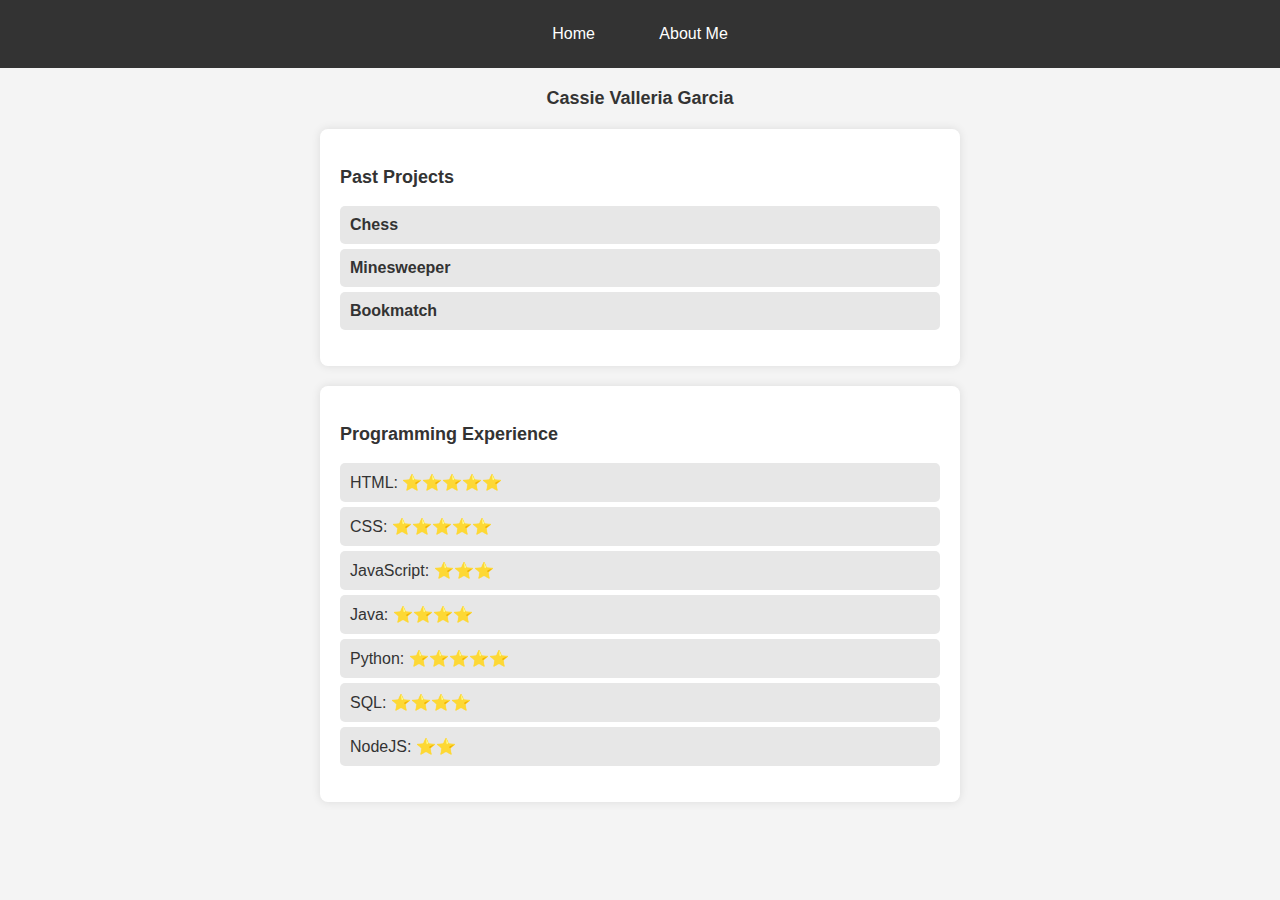
==== about-me.html @ 99e67847 "swapped name" ====
<!DOCTYPE html>
<html lang="en">

<head>
    <title>help</title>
    <!-- Custom CSS -->
    <link rel="stylesheet" href="stylesheet.css">
</head>

<body>
    <div class="navbar">
        <a href="main-page.html">Home</a>
        <a href="index.html">About Me</a>
    </div>
    <div class="name">
        <p>Cassie Valleria Garcia</p>
    </div>

    <div class="past-projects">
        <p>Past Projects</p>
        <ul>
            <li><a href="https://github.com/cassievg/Final-Project-Algo-Prog-">Chess</a></li>
            <li><a href="https://github.com/cassievg/OOP-Minesweeper-with-UI">Minesweeper</a></li>
            <li><a href="https://github.com/waengs/bookmatch">Bookmatch</a></li>
        </ul>
    </div>

    <div class="programming-exp">
        <p>Programming Experience</p>
        <ul>
            <li>HTML: ⭐⭐⭐⭐⭐</li>
            <li>CSS: ⭐⭐⭐⭐⭐</span></li>
            <li>JavaScript: ⭐⭐⭐</li>
            <li>Java: ⭐⭐⭐⭐</li>
            <li>Python: ⭐⭐⭐⭐⭐</li>
            <li>SQL: ⭐⭐⭐⭐</li>
            <li>NodeJS: ⭐⭐</li>
        </ul>
    </div>

    <script>
        window.addEventListener("scroll", function() {
            let navbar = document.getElementById("navbar");
            if (window.scrollY > 50) {
                navbar.style.backgroundColor = "#222";
            } else {
                navbar.style.backgroundColor = "#333";
            }
        });
    </script>

</body>

</html>
---- stylesheet.css ----
body {
    font-family: Arial, sans-serif;
    margin: 0;
    padding: 0;
    background-color: #f4f4f4;
    color: #333;
}

.navbar {
    background-color: #333;
    overflow: hidden;
    padding: 15px;
    text-align: center;
}

.navbar a {
    color: white;
    text-decoration: none;
    padding: 10px 20px;
    margin: 0 10px;
    display: inline-block;
    transition: background 0.3s;
}

.navbar a:hover {
    background-color: #575757;
    border-radius: 5px;
}

.name {
    text-align: center;
    font-size: 24px;
    font-weight: bold;
    margin: 20px 0;
}

.past-projects, .programming-exp {
    max-width: 600px;
    margin: 20px auto;
    background: white;
    padding: 20px;
    border-radius: 8px;
    box-shadow: 0 0 10px rgba(0, 0, 0, 0.1);
}

p {
    font-size: 18px;
    font-weight: bold;
}

ul {
    list-style-type: none;
    padding: 0;
}

ul li {
    background: #e7e7e7;
    margin: 5px 0;
    padding: 10px;
    border-radius: 5px;
}

ul li a {
    text-decoration: none;
    color: #333;
    font-weight: bold;
}

ul li a:hover {
    color: #007BFF;
}

.rating {
    color: gold;
    font-size: 18px;
}


h1 {
    font-size: 20px;
    font-weight: bold;
    text-decoration: underline;
    text-align: center;
}
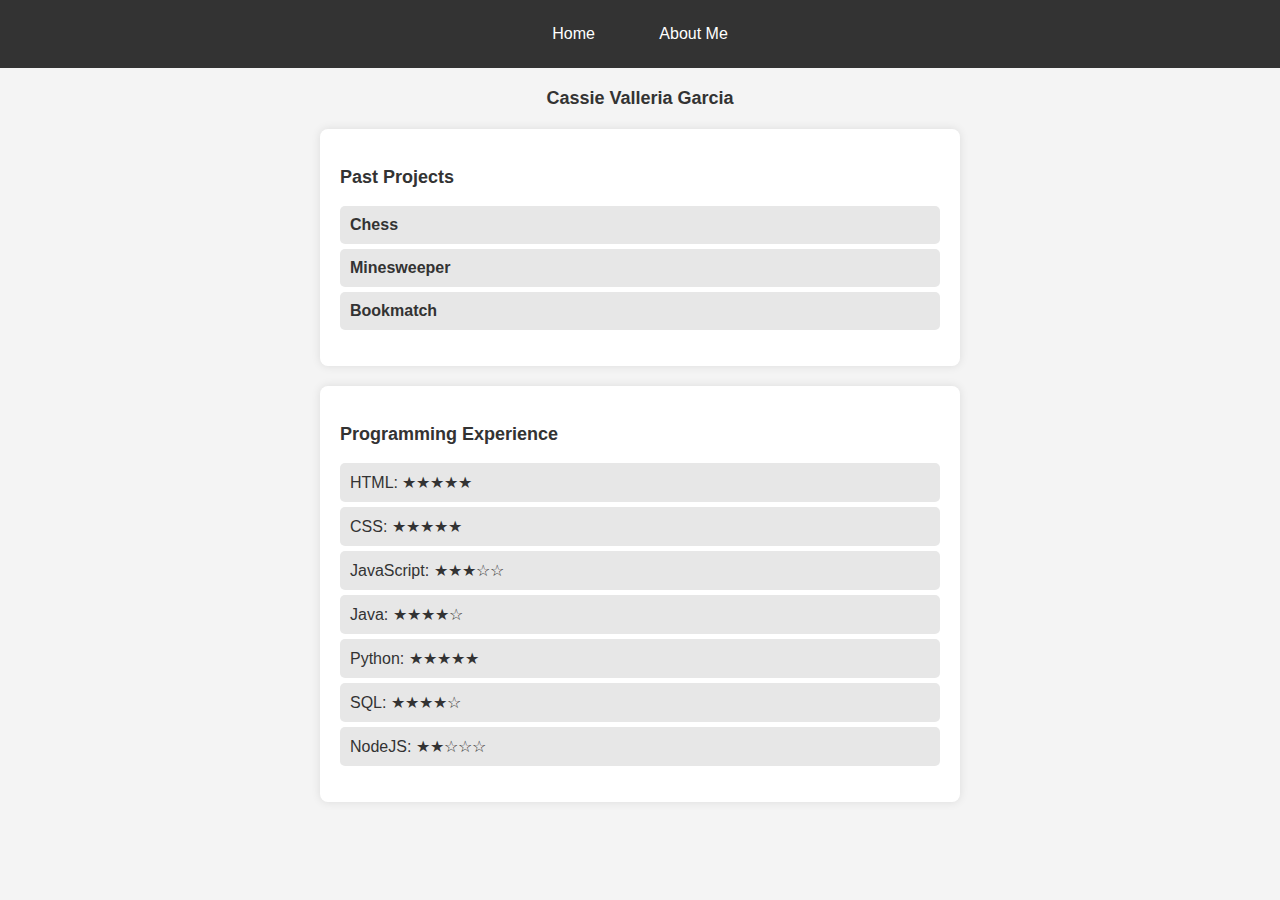
==== commit 883320e9: "update" ====
--- a/about-me.html
+++ b/about-me.html
@@ -2,15 +2,15 @@
 <html lang="en">
 
 <head>
-    <title>help</title>
+    <title>About Me</title>
     <!-- Custom CSS -->
     <link rel="stylesheet" href="stylesheet.css">
 </head>
 
 <body>
     <div class="navbar">
-        <a href="main-page.html">Home</a>
-        <a href="index.html">About Me</a>
+        <a href="index.html">Home</a>
+        <a href="about-me.html">About Me</a>
     </div>
     <div class="name">
         <p>Cassie Valleria Garcia</p>
@@ -27,26 +27,46 @@
 
     <div class="programming-exp">
         <p>Programming Experience</p>
-        <ul>
-            <li>HTML: ⭐⭐⭐⭐⭐</li>
-            <li>CSS: ⭐⭐⭐⭐⭐</span></li>
-            <li>JavaScript: ⭐⭐⭐</li>
-            <li>Java: ⭐⭐⭐⭐</li>
-            <li>Python: ⭐⭐⭐⭐⭐</li>
-            <li>SQL: ⭐⭐⭐⭐</li>
-            <li>NodeJS: ⭐⭐</li>
-        </ul>
+        <ul id="skills-list"></ul>
     </div>
 
     <script>
-        window.addEventListener("scroll", function() {
-            let navbar = document.getElementById("navbar");
-            if (window.scrollY > 50) {
-                navbar.style.backgroundColor = "#222";
-            } else {
-                navbar.style.backgroundColor = "#333";
+        const skills = [
+            { name: "HTML", rating: 5 },
+            { name: "CSS", rating: 5 },
+            { name: "JavaScript", rating: 3 },
+            { name: "Java", rating: 4 },
+            { name: "Python", rating: 5 },
+            { name: "SQL", rating: 4 },
+            { name: "NodeJS", rating: 2 }
+        ];
+
+        function generateStars(skillIndex) {
+            return Array.from({ length: 5 }, (_, i) =>
+                `<span class="stars" data-index="${i + 1}" data-skill="${skillIndex}">` + (i < skills[skillIndex].rating ? "★" : "☆") + "</span>"
+            ).join('');
+        }
+
+        function renderSkills() {
+            const skillsList = document.getElementById("skills-list");
+            skillsList.innerHTML = "";
+            skills.forEach((skill, index) => {
+                const li = document.createElement("li");
+                li.innerHTML = `${skill.name}: ${generateStars(index)}`;
+                skillsList.appendChild(li);
+            });
+        }
+
+        document.addEventListener("click", function (event) {
+            if (event.target.classList.contains("stars")) {
+                const skillIndex = event.target.getAttribute("data-skill");
+                const newRating = parseInt(event.target.getAttribute("data-index"));
+                skills[skillIndex].rating = newRating;
+                renderSkills();
             }
         });
+
+        renderSkills();
     </script>
 
 </body>
